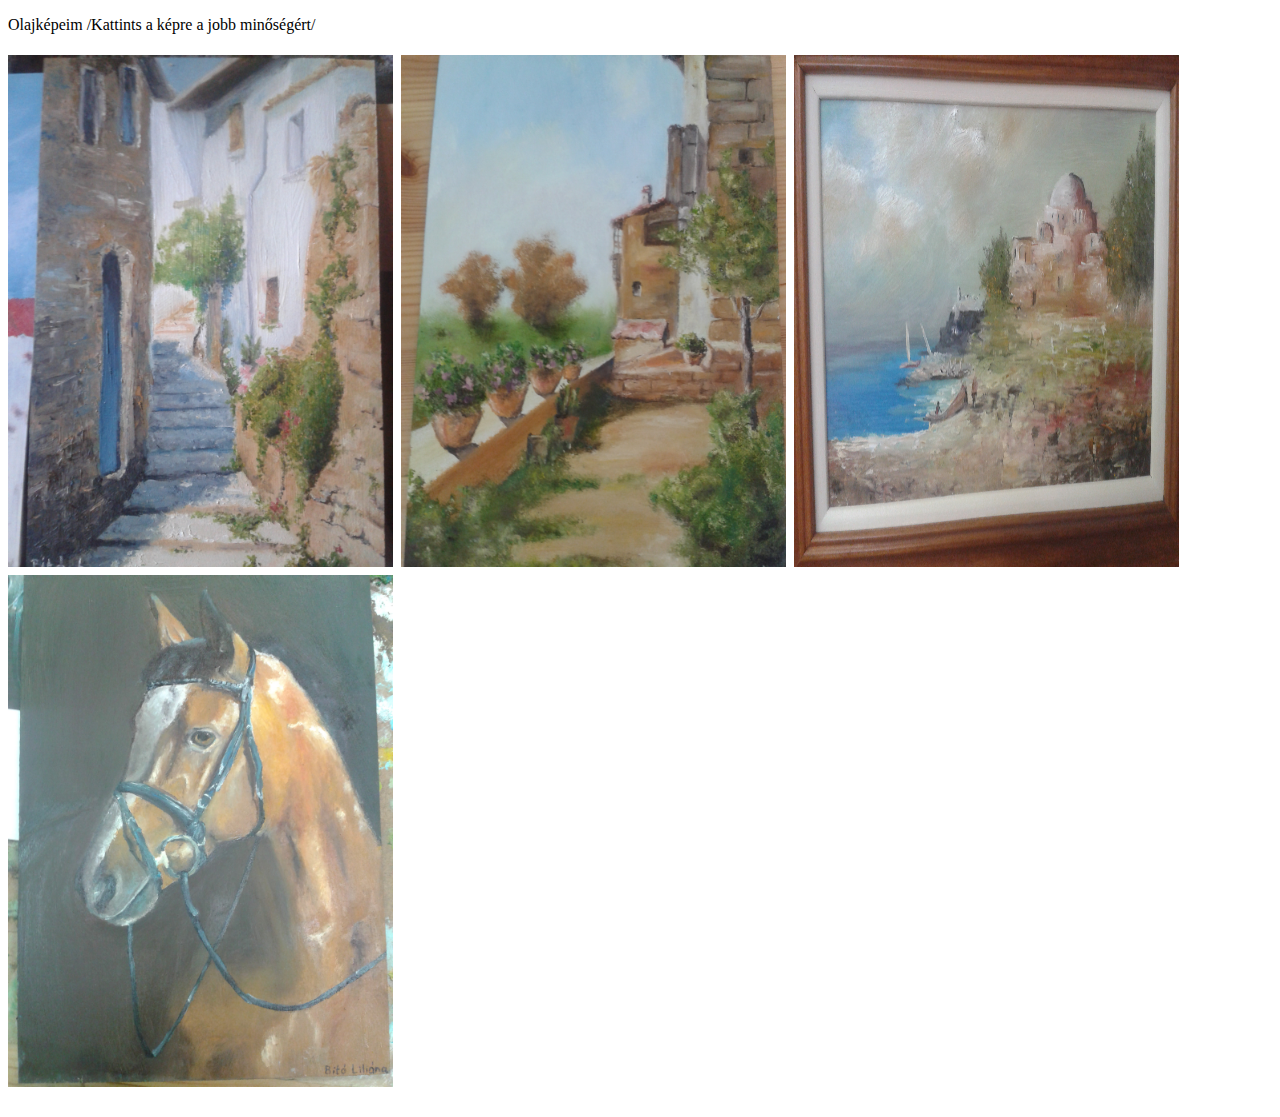
==== LILI/portfolio/galeria.html @ a61dcc7a "Add files via upload" ====
<!DOCTYPE html>
<html>
<head>
	 <meta name="viewport" content="width=device-width, initial-scale=1.0">
  
  <meta charset="UTF-8">
   <link href="galeria.css" rel="stylesheet" >
	<link href="https://fonts.googleapis.com/css?family=Shadows+Into+Light&display=swap" rel="stylesheet">

	<title>Galéria</title>
</head>
<body>
	<main>
	<p>Olajképeim /Kattints a képre a jobb minőségért/</p>
	<h1>
	<img src="1.jpg" alt="1" width="385" height="512">
	<img src="2.jpg" alt="2"width="385" height="512">
	<img src="4.jpg" alt="4"width="385" height="512">
	<img src="5.jpg" alt="5"width="385" height="512">
</h1>
</main>
</body>
</html>
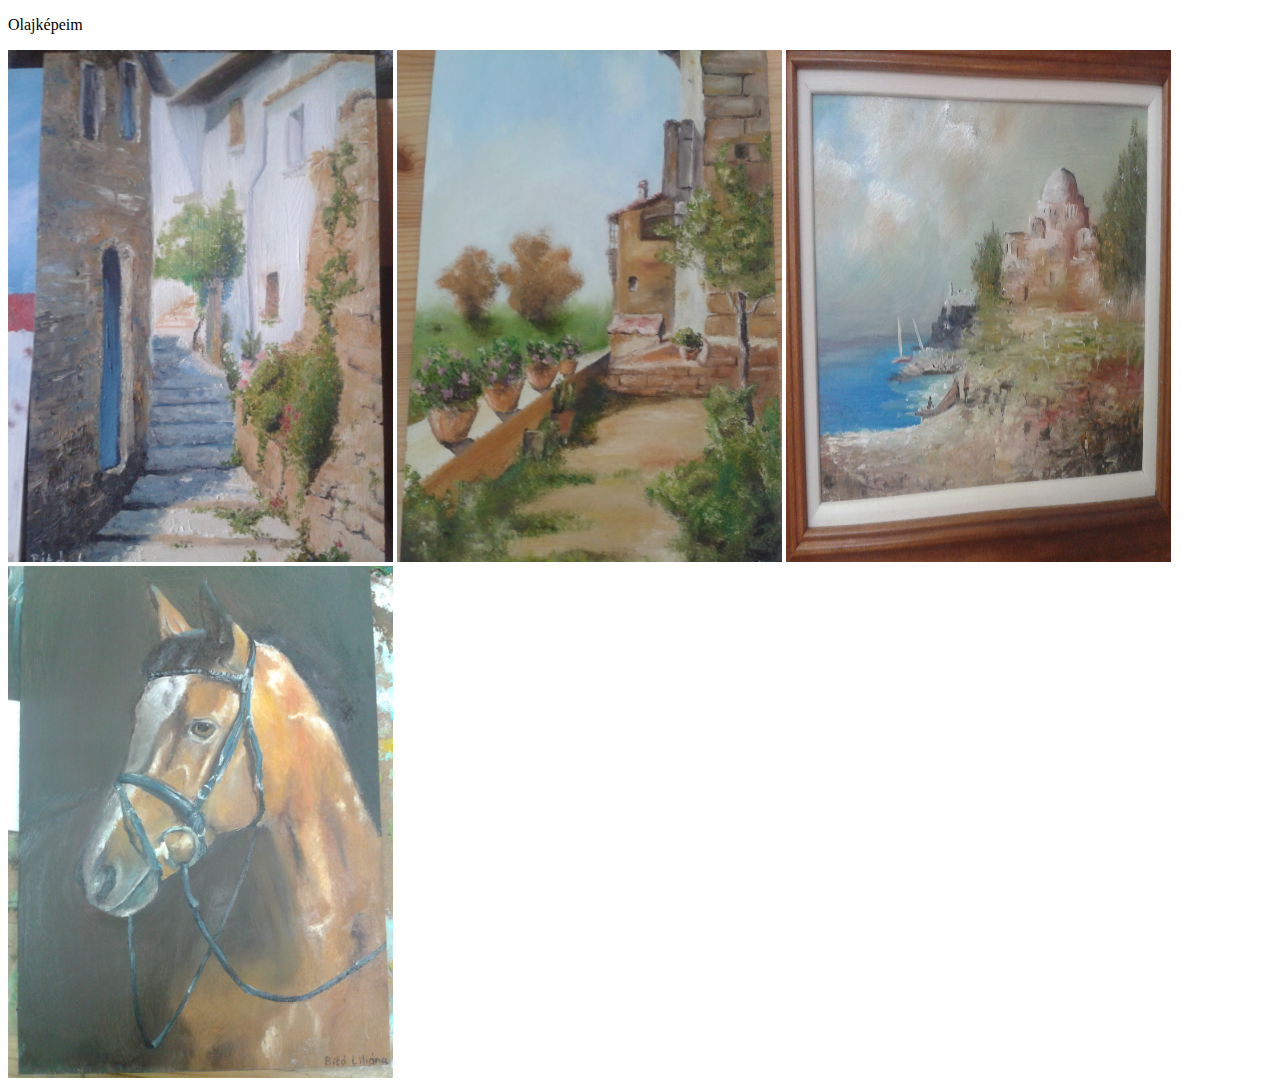
==== commit d72b912a: "Update galeria.html" ====
--- a/LILI/portfolio/galeria.html
+++ b/LILI/portfolio/galeria.html
@@ -4,20 +4,20 @@
 	 <meta name="viewport" content="width=device-width, initial-scale=1.0">
   
   <meta charset="UTF-8">
-   <link href="galeria.css" rel="stylesheet" >
+   <link href="LILI/main.css" rel="stylesheet" >
 	<link href="https://fonts.googleapis.com/css?family=Shadows+Into+Light&display=swap" rel="stylesheet">
 
 	<title>Galéria</title>
 </head>
 <body>
 	<main>
-	<p>Olajképeim /Kattints a képre a jobb minőségért/</p>
-	<h1>
+	<p>Olajképeim</p>
+	<div class= "tablazat">
 	<img src="1.jpg" alt="1" width="385" height="512">
 	<img src="2.jpg" alt="2"width="385" height="512">
 	<img src="4.jpg" alt="4"width="385" height="512">
 	<img src="5.jpg" alt="5"width="385" height="512">
-</h1>
+</div>
 </main>
 </body>
-</html>+</html>
